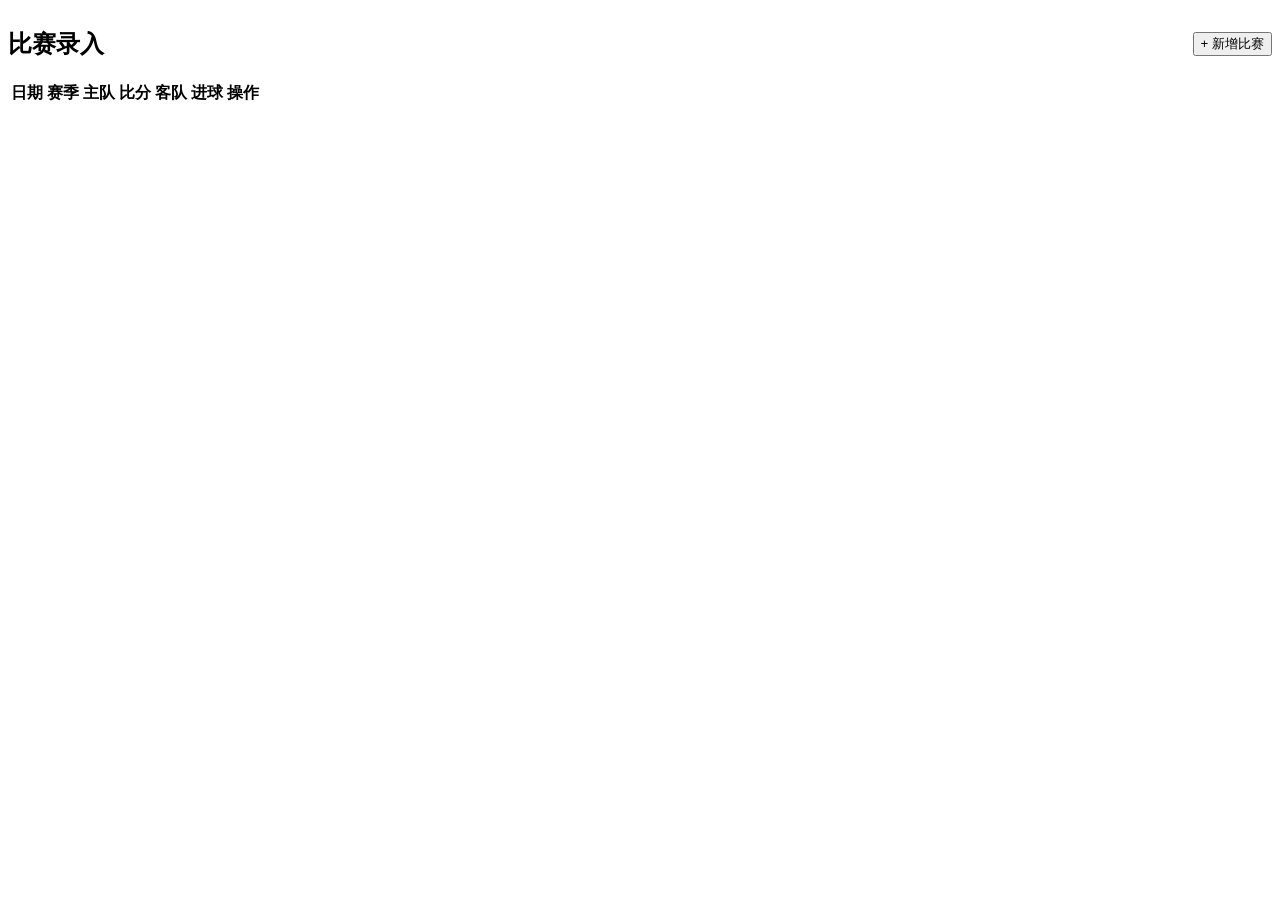
==== backend/src/main/resources/static/matches.html @ ed62e274 "init" ====
<!DOCTYPE html>
<html lang="zh-CN">
<head>
  <meta charset="UTF-8" />
  <title>比赛录入</title>
  <link rel="stylesheet" href="/css/style.css" />
</head>
<body>
  <div id="nav"></div>
  <main>
    <div class="card">
      <div style="display:flex;justify-content:space-between;align-items:center">
        <h2>比赛录入</h2>
        <button class="btn" onclick="openCreateModal()">+ 新增比赛</button>
      </div>
      <table id="match-table">
        <thead>
          <tr>
            <th>日期</th><th>赛季</th><th>主队</th><th>比分</th><th>客队</th><th>进球</th><th>操作</th>
          </tr>
        </thead>
        <tbody></tbody>
      </table>
    </div>
  </main>

  <div id="modal-host"></div>

  <script src="/js/api.js"></script>
  <script src="/js/matches.js"></script>
</body>
</html>
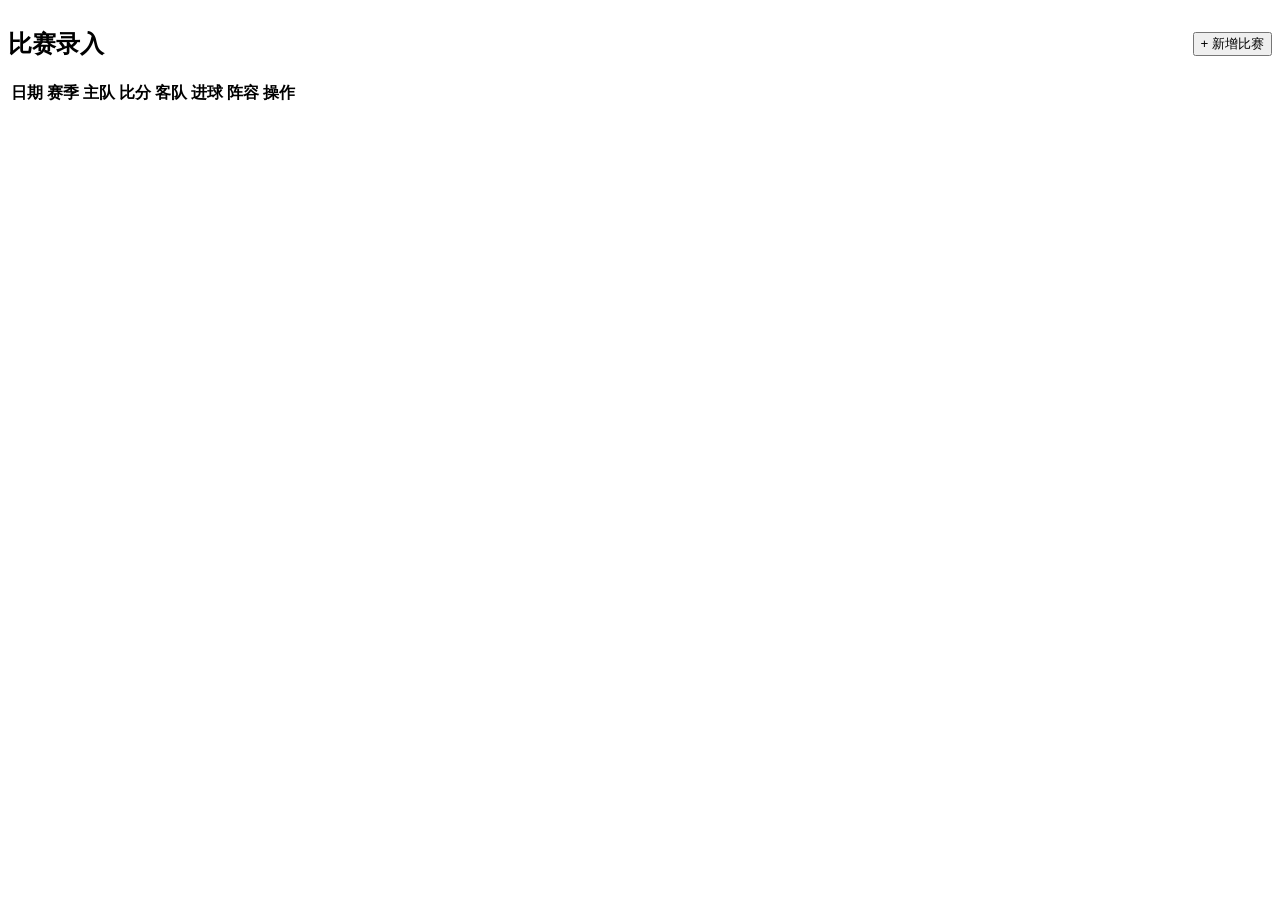
==== commit 1965c603: "出场阵容设置" ====
--- a/backend/src/main/resources/static/matches.html
+++ b/backend/src/main/resources/static/matches.html
@@ -16,7 +16,7 @@
       <table id="match-table">
         <thead>
           <tr>
-            <th>日期</th><th>赛季</th><th>主队</th><th>比分</th><th>客队</th><th>进球</th><th>操作</th>
+            <th>日期</th><th>赛季</th><th>主队</th><th>比分</th><th>客队</th><th>进球</th><th>阵容</th><th>操作</th>
           </tr>
         </thead>
         <tbody></tbody>
